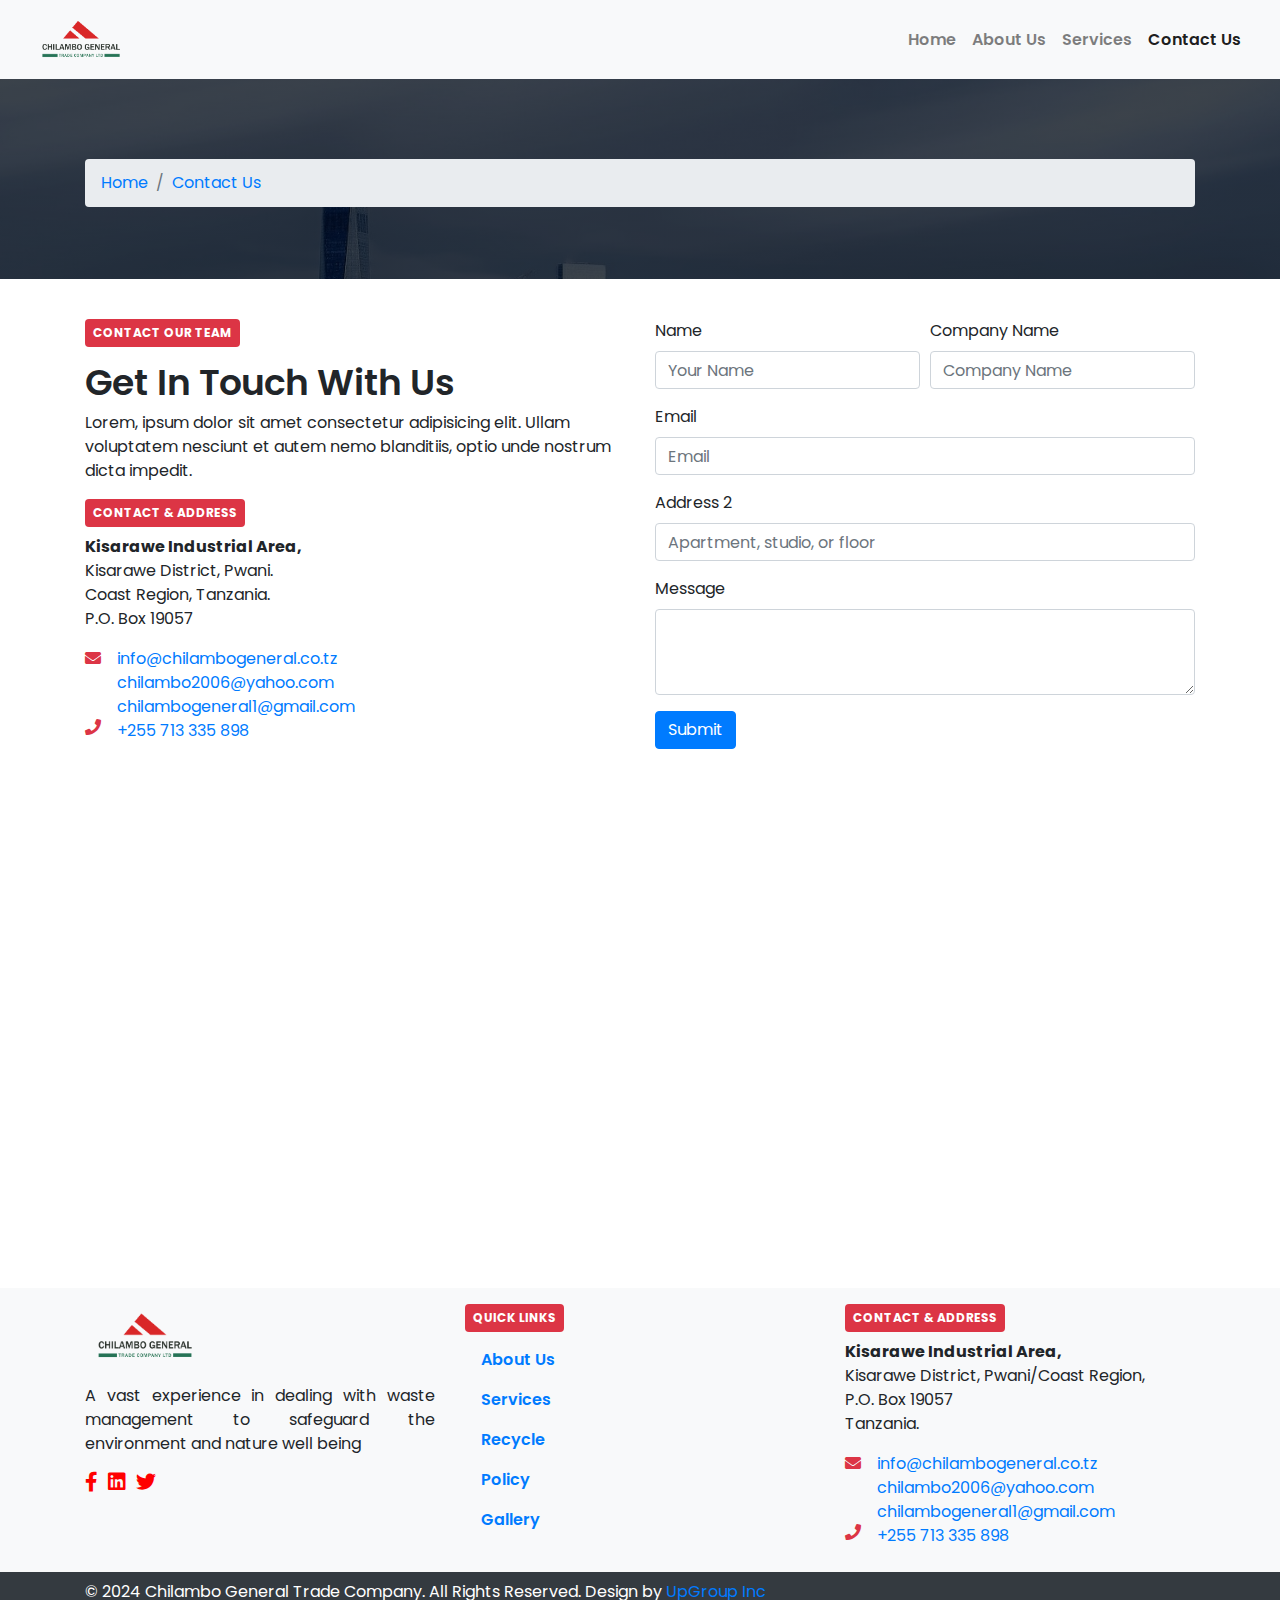
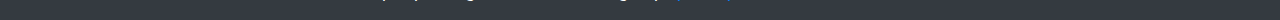
==== contact.html @ 291342bf "UI - Home,About,Service,Contact" ====
<!DOCTYPE html>
<html lang="en">
	<head>
		<meta charset="UTF-8" />
		<meta name="viewport" content="width=device-width, initial-scale=1.0" />
		<title>Chilambo General Trade | Contact Us</title>
		<link
			rel="shortcut icon"
			href="assets/images/chilambo.png"
			type="image/x-icon"
		/>
		<!-- google fonts -->
		<link rel="preconnect" href="https://fonts.googleapis.com" />
		<link rel="preconnect" href="https://fonts.gstatic.com" crossorigin />
		<link
			href="https://fonts.googleapis.com/css2?family=Poppins:ital,wght@0,100;0,200;0,300;0,400;0,500;0,600;0,700;0,800;0,900;1,100;1,200;1,300;1,400;1,500;1,600;1,700;1,800;1,900&display=swap"
			rel="stylesheet"
		/>
		<link rel="stylesheet" href="assets/css/bootstrap.css" />
		<link rel="stylesheet" href="assets/css/all.css" />
		<link rel="stylesheet" href="assets/css/style.css" />
	</head>
	<body>
		<main>
			<!-- Navbar -->
			<nav class="navbar navbar-expand-md navbar-light bg-light sticky-top">
				<div class="container-fluid">
					<a class="navbar-brand" href="/">
						<img
							src="assets/images/chilambo.png"
							alt="Your logo"
							title="Your logo"
							width="100px"
						/>
					</a>
					<button
						class="navbar-toggler"
						type="button"
						data-toggle="collapse"
						data-target="#navbarsExample09"
						aria-controls="navbarsExample09"
						aria-expanded="false"
						aria-label="Toggle navigation"
					>
						<span class="navbar-toggler-icon"></span>
					</button>

					<div class="navbar-collapse collapse" id="navbarsExample09">
						<ul class="navbar-nav ml-auto">
							<li class="nav-item">
								<a class="nav-link" href="/">Home</a>
							</li>
							<li class="nav-item">
								<a class="nav-link" href="/about.html">About Us</a>
							</li>
							<li class="nav-item">
								<a class="nav-link" href="/services.html">Services</a>
							</li>
							<li class="nav-item">
								<a class="nav-link active" href="/contact.html">Contact Us</a>
							</li>
						</ul>
					</div>
				</div>
			</nav>

			<!-- Banner  -->
			<section class="outer-page-breadcrumb">
				<div class="container inner-page-breadcrumb">
					<nav aria-label="breadcrumb">
						<ol class="breadcrumb">
							<li class="breadcrumb-item">
								<a href="/">Home</a>
							</li>
							<li class="breadcrumb-item active" aria-current="page">
								<a href="#">Contact Us</a>
							</li>
						</ol>
					</nav>
				</div>
			</section>

			<!-- Contact & Form  -->
			<section class="py-3 mt-lg-4">
				<div class="container">
					<div class="row">
						<div class="col-md-6 mb-3">
							<div class="title-content-1 text-left">
								<span class="badge badge-danger p-2 mb-2"
									>CONTACT OUR TEAM</span
								>
								<h4 class="text-capitalize mt-2">Get in touch with us</h4>
								<p>
									Lorem, ipsum dolor sit amet consectetur adipisicing elit.
									Ullam voluptatem nesciunt et autem nemo blanditiis, optio unde
									nostrum dicta impedit.
								</p>

								<span class="badge badge-danger p-2 mb-2"
									>CONTACT & ADDRESS</span
								>
								<address>
									<strong>Kisarawe Industrial Area,</strong> <br />
									Kisarawe District, Pwani. <br />Coast Region, Tanzania. <br />
									P.O. Box 19057
								</address>
								<div class="mt-2">
									<div class="mail d-flex">
										<div class="mr-3">
											<span class="fa fa-envelope text-danger"></span>
										</div>
										<div class="">
											<span>
												<a href="mailto:info@chilambogeneral.co.tz">
													info@chilambogeneral.co.tz</a
												><br />
												<a href="mailto:chilambo2006@yahoo.com">
													chilambo2006@yahoo.com</a
												><br />
												<a href="mailto:chilambogeneral1@gmail.com">
													chilambogeneral1@gmail.com</a
												>
											</span>
										</div>
									</div>
									<div class="mail d-flex">
										<span class="fa fa-phone text-danger mr-3"></span>
										<span>
											<a href="tel:+255 713 335 898">+255 713 335 898</a>
										</span>
									</div>
								</div>
							</div>
						</div>
						<div class="col-md-6">
							<form action="#!">
								<div class="form-row">
									<div class="form-group col-md-6">
										<label for="inputName">Name</label>
										<input
											type="text"
											class="form-control"
											placeholder="Your Name"
										/>
									</div>
									<div class="form-group col-md-6">
										<label for="inputName2">Company Name</label>
										<input
											type="text"
											class="form-control"
											placeholder="Company Name"
										/>
									</div>
								</div>
								<div class="form-group">
									<label for="inputEmail4">Email</label>
									<input
										type="email"
										class="form-control"
										id="inputEmail4"
										placeholder="Email"
									/>
								</div>
								<div class="form-group">
									<label for="inputAddress2">Address 2</label>
									<input
										type="text"
										class="form-control"
										id="inputAddress2"
										placeholder="Apartment, studio, or floor"
									/>
								</div>
								<div class="form-group">
									<label for="exampleFormControlTextarea1">Message</label>
									<textarea
										class="form-control"
										id="exampleFormControlTextarea1"
										rows="3"
									></textarea>
								</div>

								<button type="submit" class="btn btn-md btn-primary">
									Submit
								</button>
							</form>
						</div>
					</div>
				</div>
			</section>

			<!-- Map  -->
			<section class="py-3">
				<div class="container">
					<div class="row">
						<div class="col-md-12">
							<iframe
								src="https://www.google.com/maps/embed?pb=!1m18!1m12!1m3!1d3058.2887382210015!2d39.028827374996474!3d-6.912216293087269!2m3!1f0!2f0!3f0!3m2!1i1024!2i768!4f13.1!3m3!1m2!1s0x185c49ec4b000001%3A0xcbb268a2ed7659e6!2sCHILAMBO%20GENERAL%20TRADE%20COMPANY%20LIMITED!5e1!3m2!1sen!2stz!4v1731662744687!5m2!1sen!2stz"
								width="200"
								height="450"
								style="border: 0"
								allowfullscreen=""
								loading="lazy"
								referrerpolicy="no-referrer-when-downgrade"
							></iframe>
						</div>
					</div>
				</div>
			</section>

			<!-- Footer  -->
			<section class="mt-4 bg-light">
				<div class="container py-3">
					<div class="row">
						<div class="col-md-4 mb-3">
							<img src="assets/images/chilambo.png" width="120px" />
							<p class="text-justify mt-3">
								A vast experience in dealing with waste management to safeguard
								the environment and nature well being
							</p>
							<div class="d-flex social">
								<a href="#!">
									<i class="fab fa-facebook-f"></i>
								</a>

								<a href="#!">
									<i class="fab fa-linkedin"></i>
								</a>

								<a href="#!">
									<i class="fab fa-twitter"></i>
								</a>
							</div>
						</div>
						<div class="col-md-4 mb-3">
							<span class="badge badge-danger p-2 mb-2">QUICK LINKS</span>

							<div class="links">
								<ul class="nav flex-column">
									<li class="nav-item">
										<a href="#" class="nav-link">About Us</a>
									</li>
									<li class="nav-item">
										<a href="#" class="nav-link">Services</a>
									</li>
									<li class="nav-item">
										<a href="#" class="nav-link">Recycle</a>
									</li>
									<li class="nav-item">
										<a href="#" class="nav-link">Policy</a>
									</li>
									<li class="nav-item">
										<a href="#" class="nav-link">Gallery</a>
									</li>
								</ul>
							</div>
						</div>
						<div class="col-md-4">
							<span class="badge badge-danger p-2 mb-2">CONTACT & ADDRESS</span>
							<address>
								<strong>Kisarawe Industrial Area,</strong> <br />
								Kisarawe District, Pwani/Coast Region, <br />
								P.O. Box 19057<br />
								Tanzania.
							</address>
							<div class="mt-2">
								<div class="mail d-flex">
									<div class="mr-3">
										<span class="fa fa-envelope text-danger"></span>
									</div>
									<div class="">
										<span>
											<a href="mailto:info@chilambogeneral.co.tz">
												info@chilambogeneral.co.tz</a
											><br />
											<a href="mailto:chilambo2006@yahoo.com">
												chilambo2006@yahoo.com</a
											><br />
											<a href="mailto:chilambogeneral1@gmail.com">
												chilambogeneral1@gmail.com</a
											>
										</span>
									</div>
								</div>
								<div class="mail d-flex">
									<span class="fa fa-phone text-danger mr-3"></span>
									<span>
										<a href="tel:+255 713 335 898">+255 713 335 898</a>
									</span>
								</div>
							</div>
						</div>
					</div>
				</div>
			</section>

			<!-- Copyright -->
			<section class="bg-dark text-white">
				<div class="container">
					<div class="row">
						<div class="col-md-12">
							<p class="pt-2">
								© 2024 Chilambo General Trade Company. All Rights Reserved.
								Design by
								<a
									href="http://ambrosedev.netlify.app/"
									target="_blank"
									rel="noopener noreferrer"
									>UpGroup Inc</a
								>
							</p>
						</div>
					</div>
				</div>
			</section>

			<!-- move top -->
			<button
				onclick="topFunction()"
				id="movetop"
				class="bg-danger"
				title="Go to top"
			>
				<span class="fa fa-angle-up"></span>
			</button>

			<script>
				// When the user scrolls down 20px from the top of the document, show the button
				window.onscroll = function () {
					scrollFunction();
				};
				function scrollFunction() {
					if (
						document.body.scrollTop > 20 ||
						document.documentElement.scrollTop > 20
					) {
						document.getElementById("movetop").style.display = "block";
					} else {
						document.getElementById("movetop").style.display = "none";
					}
				}
				// When the user clicks on the button, scroll to the top of the document
				function topFunction() {
					document.body.scrollTop = 0;
					document.documentElement.scrollTop = 0;
				}
			</script>
			<!-- //move top -->
		</main>

		<!-- Scripts  -->
		<script src="assets/js/jquery-3.4.1.slim.min.js"></script>
		<script src="assets/js/bootstrap.min.js"></script>
	</body>
</html>
---- assets/css/style.css ----
.poppins-thin {
  font-family: "Poppins", sans-serif;
  font-weight: 100;
  font-style: normal;
}

.poppins-extralight {
  font-family: "Poppins", sans-serif;
  font-weight: 200;
  font-style: normal;
}

.poppins-light {
  font-family: "Poppins", sans-serif;
  font-weight: 300;
  font-style: normal;
}

.poppins-regular {
  font-family: "Poppins", sans-serif;
  font-weight: 400;
  font-style: normal;
}

.poppins-medium {
  font-family: "Poppins", sans-serif;
  font-weight: 500;
  font-style: normal;
}

.poppins-semibold {
  font-family: "Poppins", sans-serif;
  font-weight: 600;
  font-style: normal;
}

.poppins-bold {
  font-family: "Poppins", sans-serif;
  font-weight: 700;
  font-style: normal;
}

.poppins-extrabold {
  font-family: "Poppins", sans-serif;
  font-weight: 800;
  font-style: normal;
}

.poppins-black {
  font-family: "Poppins", sans-serif;
  font-weight: 900;
  font-style: normal;
}

.poppins-thin-italic {
  font-family: "Poppins", sans-serif;
  font-weight: 100;
  font-style: italic;
}

.poppins-extralight-italic {
  font-family: "Poppins", sans-serif;
  font-weight: 200;
  font-style: italic;
}

.poppins-light-italic {
  font-family: "Poppins", sans-serif;
  font-weight: 300;
  font-style: italic;
}

.poppins-regular-italic {
  font-family: "Poppins", sans-serif;
  font-weight: 400;
  font-style: italic;
}

.poppins-medium-italic {
  font-family: "Poppins", sans-serif;
  font-weight: 500;
  font-style: italic;
}

.poppins-semibold-italic {
  font-family: "Poppins", sans-serif;
  font-weight: 600;
  font-style: italic;
}

.poppins-bold-italic {
  font-family: "Poppins", sans-serif;
  font-weight: 700;
  font-style: italic;
}

.poppins-extrabold-italic {
  font-family: "Poppins", sans-serif;
  font-weight: 800;
  font-style: italic;
}

.poppins-black-italic {
  font-family: "Poppins", sans-serif;
  font-weight: 900;
  font-style: italic;
}


body {
    margin: 0;
    font-family: "Poppins", sans-serif !important;
    font-size: 1rem;
    /* font-weight: 400; */
    line-height: 1.5;
    color: #212529;
    background-color: #fff;
    -webkit-text-size-adjust: 100%;
    -webkit-tap-highlight-color: transparent
}

.nav-link{
    font-weight: 600;
}

.carousel-caption h6{
    font-weight: 600;
    margin-bottom: -5px !important;
}

.carousel-caption h4{
    font-weight: 700; 
}

.feature-icon h6{
    padding-top: 5px;
}

.box img{
    padding-bottom: 10px;
    border-radius: 10px;
}

.w3l-banner-slider .carousel-item {
  position: relative;
  background-repeat: no-repeat;
  background-position: center;
  background-size: cover;
  min-height: 42em; }

.w3l-banner-slider .carousel-item:before {
  content: "";
  background: rgba(0, 0, 0, 0.5);
  position: absolute;
  top: 0;
  min-height: 100%;
  left: 0;
  right: 0; }

.w3l-banner-slider .carousel-caption {
  bottom: 0px;
  top: 50%;
  left: 0%;
  right: 0%;
  transform: translateY(-50%); }

.w3l-banner-slider h3.title-cover-9 {
  font-size: 55px;
  color: #fff;
  margin: 8px 0;
  text-transform: uppercase;
  font-weight: 800;
  
}

.w3l-banner-slider h6.tag-cover-9 {
  font-size: 15px;
  line-height: 20px;
  text-transform: uppercase;
  color: #e6e6e6; }

.w3l-banner-slider p.para-cover-9 {
  font-weight: 300;
  font-size: 17px;
  line-height: 25px;
  color: #d8d7d7;
  max-width: 800px;
  margin: auto; }

.w3l-banner-slider .carousel-indicators li {
  width: 12px;
  height: 12px;
  border-radius: 50%; }

@media (max-width: 991px) {
  .w3l-banner-slider .carousel-item {
    min-height: 34em; } }

@media (max-width: 800px) {
  .w3l-banner-slider h3.title-cover-9 {
    margin: 20px 0; } }

@media (max-width: 667px) {
  .w3l-banner-slider .carousel-item {
    min-height: 35em; } }

@media (max-width: 600px) {
  .w3l-banner-slider h3.title-cover-9 {
    font-size: 32px; } }

@media (max-width: 480px) {
  .w3l-banner-slider h3.title-cover-9 {
    font-size: 30px;
    line-height: 36px;
    margin: 15px 0; }
  .w3l-banner-slider .carousel-item {
    min-height: 30em; }
  .w3l-banner-slider .carousel-caption {
    top: 40%; } }

@media (max-width: 440px) {
  .w3l-banner-slider h3.title-cover-9 {
    margin: 8px 0; } }

@media (max-width: 414px) {
  .w3l-banner-slider p.para-cover-9 {
    font-size: 15px;
    line-height: 22px; } }

@media (max-width: 384px) {
  .w3l-banner-slider h6.tag-cover-9 {
    font-size: 12px; }
  .w3l-banner-slider p.para-cover-9 {
    font-size: 16px; }
  .w3l-banner-slider .carousel-item {
    min-height: 28em; } }

@media (max-width: 320px) {
  .w3l-banner-slider h3.title-cover-9 {
    font-size: 22px;
    line-height: 26px; } }

/* Why us  */


/* gallery section */
.w3l-gallery a.zoom {
  overflow: hidden;
  position: relative;
}

.w3l-gallery a.zoom img {
  transition: 0.3s ease-in-out;
  border-bottom-right-radius: 0;
  border-bottom-left-radius: 0;
}

.w3l-gallery a:hover img {
  overflow: hidden;
  transform: scale(1.1);
  transition: 0.3s ease-in-out;
}

.w3l-gallery span.hover-content {
  position: absolute;
  bottom: -100%;
  left: 0;
  visibility: hidden;
  opacity: 0;
  transition: all 0.5s;
  padding: 46px 50px;
  color: #ffffff;
  z-index: 2;
}

.w3l-gallery span.hover-content .title {
  font-size: 24px;
  font-weight: bold;
  color: #fff;
  display: block;
  margin-bottom: 10px;
}

.w3l-gallery span.hover-content .content {
  font-size: 16px;
  color: #eee;
  display: block;
}

.w3l-gallery .overlay__hover {
  position: absolute;
  top: 0;
  left: 0;
  width: 100%;
  height: 100%;
  display: flex;
  align-items: center;
  justify-content: center;
  background-color: rgb(6 6 6 / 52%);
  transition: all 0.3s;
  visibility: hidden;
  opacity: 0;
  z-index: 1;
}

.w3l-gallery a.zoom:hover .hover-content {
  bottom: 0;
  visibility: visible;
  opacity: 1;
}

.w3l-gallery a.zoom:hover .overlay__hover {
  visibility: visible;
  opacity: 1;
}

@media (max-width: 768px) {
  .w3l-gallery span.hover-content {
    padding: 25px 30px;
  }
}

@media (max-width: 568px) {
  .w3l-gallery span.hover-content {
    padding: 36px 40px;
  }
}

/* Request pickup */
.uphny-w3l-newsletter-inf {
    background: url(../images/request_pickup.jpg) no-repeat center;
    -ms-background-size: cover;
    background-size: cover;
    z-index: 0;
    position: relative;
    align-items: center;
    background-size: cover;
    z-index: 0;
    position: relative;
    box-shadow: 0 20px 100px 0 rgba(22, 20, 20, 0.15);
    border-radius: 10px;
    transition: all 0.3s ease-in-out;
    padding: 5em 4em;
}

.uphny-w3l-newsletter-inf:before {
    content: "";
    background: rgb(0 0 0 / 65%);
    position: absolute;
    top: 0;
    bottom: 0;
    left: 0;
    right: 0;
    z-index: -1;
    border-radius: 10px;
}

.uphny-w3l-newsletter-inf .titlehny {
    font-size: 38px;
    line-height: 42px;
    font-weight: 600;
    text-transform: capitalize;
    color: #fff ;
    text-align: center;
    margin-bottom: 10px;
}

@media (max-width: 992px) {
    .uphny-w3l-newsletter-inf {
        padding: 4em 2em;
    }
}

@media (max-width:640px) {
   .uphny-w3l-newsletter-inf {
        padding: 3em 2em;
    }
}

.social a i{
  color: red;
  margin-right: 10px;
  font-size: 20px;
}

/*-- move top --*/
#movetop {
  display: none;
  position: fixed;
  bottom: 15px;
  right: 15px;
  z-index: 99;
  font-size: 18px;
  cursor: pointer;
  color: #fff;
  width: 36px;
  height: 36px;
  line-height: 36px;
  border-width: initial;
  border-style: none;
  border-color: initial;
  -o-border-image: initial;
  border-image: initial;
  outline: none;
  padding: 0px;
  border-radius: 8px;
  transition: all 0.5s ease-out 0s; }

#movetop:hover {
  transform: translateY(-5px); }

/*-- //move top --*/

.icon-link div{
  margin-bottom: 10px;
}

.box-wrap{
  padding: 10px;
  border: 1px solid rgb(12, 48, 66);
  margin: 10px 0px;
  background-color: #0f141a;
  color: #d8d7d7;
  border-radius: 2px;
}

.box-wrap span{
  padding: 5px;
  background-color: rgb(198, 228, 227);
  color: #261414;
  font-size: small;
  border: 1px solid;
}

.box-wrap h4{
 margin-top: 10px;
 font-size: 20px;
 font-weight: 600;
 text-decoration: underline;
}

.box-wrap p{
 
}

.box-wrap:hover{
  border: 1px solid pink;
  background-color: #9dc3e9;
  color: black;
}


/* ABOUT PAGE  */

.outer-page-breadcrumb {
  background-size: cover;
  background-image: linear-gradient(to right, rgb(0 5 14 / 75%), rgb(1 5 14 / 75%)), url(../images/banner4.jpg);
  background-repeat: no-repeat, no-repeat, no-repeat;
  background-position: center;
  background-attachment: fixed;
  min-height: 200px;
  text-align: center;
}

.inner-page-breadcrumb {
  padding-top: 80px;
}

.pillar h3{
  font-weight: 600;
}

.box-wrap-pillar{
  padding: 30px;
  border: 1px solid pink;
  background-color: #e6e6e6;
}

.box-wrap-pillar i{
  color: red;
  font-size: 25px;
}

.box-wrap-pillar h4{
  font-weight: 600;
  font-size: 20px;
  margin-top: 5px;
}

/*--/w3l-circles--*/
.w3l-circles {
  background: var(--bg-color);
}

.circliful {
  position: relative;
}

.circle-text,
.circle-info,
.circle-text-half,
.circle-info-half {
  width: 100%;
  position: absolute;
  text-align: center;
  display: inline-block;
  font-weight: 600;
  color: var(--heading-color);
}

.circle-info,
.circle-info-half {
  color: #999;
}

.circliful .fa {
  margin: -10px 3px 0 3px;
  position: relative;
  bottom: 4px;
}

.progress-circles {
  display: grid;
  grid-template-columns: 1fr 1fr 1fr 1fr;
  grid-gap: 20px;
  justify-items: center;
}

.progress-circles h4 {
  font-weight: 600;
  font-size: 20px;
  line-height: 28px;
  text-align: center;
}

@media (max-width: 991px) {

  .progress-circles {
    display: grid;
    grid-template-columns: 1fr 1fr;
    grid-gap: 20px;
    justify-items: center;
  }
}

@media (max-width: 480px) {
  canvas {
    width: 160px;
    height: 160px;
  }

  .circle-text,
  .circle-info,
  .circle-text-half,
  .circle-info-half {
    font-size: 26px !important;
    line-height: 160px !important;
  }

  .circliful {
    width: 160px !important;
  }
}

@media (max-width: 415px) {
  canvas {
    width: 160px;
    height: 160px;
  }

  .circle-text,
  .circle-info,
  .circle-text-half,
  .circle-info-half {
    font-size: 26px !important;
    line-height: 170px !important;
  }

  .circliful {
    width: 160px !important;
  }

  .progress-circles h4 {
    font-size: 18px;
    line-height: 28px;
  }
}

@media (max-width: 365px) {
  .progress-circles h4 {
    font-size: 18px;
    line-height: 28px;
  }
}

/*--//w3l-circles--*/

/* Team  */
.w3l-team .team {
  background: var(--bg-color);
}

.w3l-team .team-info {
  transition: 0.3s ease-in-out;
  background: #c6e4f76b;
}

.w3l-team .team-info:hover {
  transform: translate3d(0, -5px, 0);
  -webkit-transform: translate3d(0, -5px, 0);
  transition: 0.3s ease-out;
}

.w3l-team .img-circle {
  width: 100%;
  display: inline-block;
  overflow: hidden;
  background: var(--bg-color);
}

.w3l-team .img-circle a {
  display: block;
}

.w3l-team .img-circle img {
  width: 100%;
  min-height: 100%;
  -o-object-fit: cover;
  object-fit: cover;
  -o-object-position: center;
  object-position: center;
  display: block;
}

.w3l-team p.team-text {
  font-size: 18px;
  color: var(--font-color);
  line-height: 30px;
  max-width: 650px;
}

.w3l-team .team-info p {
  font-size: 16px;
  line-height: 24px;
  color: var(--font-color);
  margin-top: 2px;
}

.w3l-team h3.name-pos a {
  font-size: 22px;
  line-height: 26px;
  color: var(--heading-color);
  font-weight: 600;
}

.w3l-team .team-info:hover h3.name-pos a {
  color: var(--primary-color);
  transition: 0.3s ease;
}

.w3l-team .column-btm {
  padding: 16px;
  background: var(--bg-light);
  border-radius: 0 0 6px 6px;
  border: 1px solid var(--bg-border);
  border-top: none;
  margin-top: -6px;
  position: relative;
}

.w3l-team .column a img {
  display: block;
  border-radius: 6px 6px 0 0;
}

.w3l-team .social {
  position: absolute;
  top: -18px;
  right: 5px;
}

.w3l-team .social a {
  display: inline-block;
  margin-right: 10px;
  width: 30px;
  height: 30px;
  border-radius: 50%;
  line-height: 30px;
  text-align: center;
}

.w3l-team .social a span {
  font-size: 12px;
  line-height: 30px;
  display: block;
}

.w3l-team .social a.facebook {
  background: #3b5998;
}

.w3l-team .social a.facebook span {
  color: #fff;
}

.w3l-team .social a.twitter {
  background: #1da1f2;
}

.w3l-team .social a.twitter span {
  color: #fff;
}

@media (max-width: 767px) {
  .w3l-team .team-wrap:nth-child(1) {
    margin-top: 10px;
  }

  .w3l-testimonials .message {
    font-size: 16px;
    line-height: 28px;
    text-align: left;
  }

  .w3l-team h3.name-pos a {
    font-size: 18px;
    line-height: 22px;
  }
}

@media (max-width: 667px) {
  .w3l-team .team-info p {
    font-size: 15px;
    line-height: 14px;
  }
}
/* End Team  */

/* achievements */
.w3l-content-4 {
  background: var(--bg-grey);
}

.content-4-main-gd {
  padding: 40px 20px;
  position: relative;
  border-radius: 8px;
  box-shadow: 0 25px 98px 0 rgba(0, 0, 0, 0.03);
  background-color: #c6e4f76b;
}

.content-4-main-gd:hover {
  transform: translate3d(0, -5px, 0);
  -webkit-transform: translate3d(0, -5px, 0);
  transition: 0.3s ease-out;
}

.w3l-content-4 .content-info-in h6 {
  margin: 0px 0 12px 0;
}

.w3l-content-4 .content-info-in h6 a {
  text-align: left;
  margin-bottom: 0;
  color: var(--heading-color);
  font-weight: 600;
  font-size: 20px
}

.w3l-content-4 .content-info-in h6 a:hover {
  color: var(--primary-color);
}

.w3l-content-4 .content4-icon {
  font-size: 30px;
  text-align: center;
}

.w3l-content-4 .content4-right-info {
  padding-left: 0;
}

.w3l-content-4 .content4-icon span.fa {
  margin-top: 4px;
  vertical-align: super;
  color: var(--primary-color);
}

@media (max-width: 767px) {
  .w3l-content-4 .content4-icon {
    font-size: 30px;
    text-align: left;
    padding-left: 10px;
  }

  .w3l-content-4 .content-info-in h6 a {
    font-size: 18px;
  }

  .w3l-content-4 .content4-right-info {
    padding-left: 15px;
  }

  .w3l-content-4 .content4-icon span.fa {
    margin-top: 0px;
    vertical-align: middle;
  }
}
@media (max-width:600px) {
.content4-right-icon {
    margin-bottom: 20px;
  }
}
/* End achievements */

.content-ysl {
  padding: 15px 20px;
  position: relative;
  border-radius: 8px;
  box-shadow: 0 25px 98px 0 rgba(0, 0, 0, 0.03);
  background-color: #c6e4f76b;
}

.content-ysl:hover {
  transform: translate3d(0, -5px, 0);
  -webkit-transform: translate3d(0, -5px, 0);
  transition: 0.3s ease-out;
}

.content-ysl span{
   font-size: 18px;
  line-height: 26px;
  color: #1da1f2;
  font-weight: 600;
}

.content-ysl h6{
   font-size: 20px;
  line-height: 26px;
  color: var(--heading-color);
  font-weight: 600;
}

.content-ysl h5{
   font-size: 20px;
  line-height: 26px;
  color: var(--heading-color);
  font-weight: 600;
}

.box-wrapper{
  background-color: transparent !important;
   box-shadow: 0 25px 98px 0 rgba(55, 213, 224, 0.769);
}

.service-box:hover {
  transform: translate3d(0, -5px, 0);
  -webkit-transform: translate3d(0, -5px, 0);
  transition: 0.3s ease-out;
}

.service-box img{
  border-radius: 0px 10px;
  box-shadow: 0 25px 98px 0 rgba(55, 213, 224, 0.769);
}

.service-box h4{
  font-size: 20px;
  line-height: 26px;
  margin-top: 5px;
  color: var(--heading-color);
  font-weight: 600;
}

.service-box p{
  font-size: 16px;
  line-height: 24px;
  margin-top: 2px;
}

.service-box .btn{
  padding: 3px 10px !important;
}

/* SERVICES PAGE */
.title-content-1 h4 {
  font-size: 36px;
  line-height: 40px;
  /* letter-spacing: 5px; */
  font-weight: 600;
}
.service-item-icon span{
  color: red;
  padding-right: 3px;
  font-size: 16px;
}

.service-item-icon div{
  font-weight: 600;
}

.feature-icon-1 .service-item-stats {
  padding: 15px 20px;
  position: relative;
  border-radius: 8px;
  box-shadow: 0 25px 98px 0 rgba(0, 0, 0, 0.03);
  background-color: #c6e4f76b;
  text-align: center;
}

.feature-icon-1 .service-item-stats:hover {
  transform: translate3d(0, -5px, 0);
  -webkit-transform: translate3d(0, -5px, 0);
  transition: 0.3s ease-out;
}


.feature-icon-1 .service-item-stats img{
  margin-bottom: 5px;
}

.feature-icon-1 .service-item-stats h6{
  font-weight: 600;
  font-size: 16px;
}

.locations-1 .box16,
.w3services-3 .box16 {
    text-align: center;
    position: relative;
    overflow: hidden;
    border-radius: 4px 4px 0 0px;
}

.w3services-3 .box16 {
    border-radius: 4px;
}

.box16:hover img {
    transform: scale(1.1);
    transition: transform 0.3s linear;
}

.locations-1 .box16 .box-content,
.locations-1 .box16:after {
    width: 100%;
    position: absolute;
    left: 0;
}

.locations-1 .box16:after {
    content: "";
    height: 100%;
    background: linear-gradient(to bottom, rgba(0, 0, 0, 0) 0, rgba(0, 0, 0, 0.08) 69%, rgba(0, 0, 0, 0.76) 100%);
    top: 0;
    border-radius: 4px;
    transition: all .5s ease 0s;
}

.locations-1 .box16 .post,
.locations-1 .box16 .title {
    transform: translateY(30px);
    transition: all 0.4s cubic-bezier(0.13, 0.62, 0.81, 0.91) 0s;
}

.locations-1 .box16:hover:after {
    background: linear-gradient(to bottom, rgba(0, 0, 0, 0.01) 0, rgba(0, 0, 0, 0.09) 11%, rgba(0, 0, 0, 0.12) 13%, rgba(0, 0, 0, 0.19) 20%, rgba(0, 0, 0, 0.29) 28%, rgba(0, 0, 0, 0.29) 29%, rgba(0, 0, 0, 0.42) 38%, rgba(0, 0, 0, 0.46) 43%, rgba(0, 0, 0, 0.53) 47%, rgba(0, 0, 0, 0.75) 69%, rgba(0, 0, 0, 0.87) 84%, rgba(0, 0, 0, 0.98) 99%, rgba(0, 0, 0, 0.94) 100%);
}

.locations-1 .box16 img {
    width: 100%;
    height: auto;
    transition: transform 0.3s linear;
}

.locations-1 .box16 .box-content {
    padding: 25px;
    margin-bottom: 30px;
    bottom: 0;
    z-index: 1;
    text-align: left;
}

.locations-1 .box16 .title {
    font-size: 22px;
    font-weight: 600;
    text-transform: capitalize;
    margin: 0 0 10px;
    color: #fff;
}

.locations-1 .box16 .post {
    display: block;
    padding: 0px 0;
    font-size: 15px;
    color: #eee;
}

.locations-1 .box16 .social li a,
.locations-1 .box17 .icon li a {
    border-radius: 50%;
    font-size: 20px;
    color: #fff;
}

.locations-1 .box16:hover .post,
.locations-1 .box16:hover .title {
    transform: translateY(0);
}

.locations-1 .box16 .social {
    list-style: none;
    padding: 0 0 5px;
    margin: 40px 0 25px;
    opacity: 0;
    position: relative;
    transform: perspective(500px) rotateX(-90deg) rotateY(0) rotateZ(0);
    transition: all 0.6s cubic-bezier(0, 0, 0.58, 1) 0s;
}

.locations-1 .box16:hover .social {
    opacity: 1;
    transform: perspective(500px) rotateX(0) rotateY(0) rotateZ(0);
}

.locations-1 .box16 .social:before {
    content: "";
    width: 50px;
    height: 2px;
    background: #fff;
    margin: 0 auto;
    position: absolute;
    top: -23px;
    left: 0;
    right: 0;
}

.locations-1 .box16 .social li {
    display: inline-block;
}

.locations-1 .box16 .social li a {
    display: block;
    width: 40px;
    height: 40px;
    line-height: 40px;
    background: #6d3795;
    margin-right: 10px;
    transition: all .3s ease 0s;
}

.locations-1 .box17 .icon li,
.locations-1 .box17 .icon li a {
    display: inline-block;
}

.locations-1 .box16 .social li a:hover {
    background: #bea041;
}

.locations-1 .box16 .social li:last-child a {
    margin-right: 0;
}

.locations-1 .box16 img {
    border-radius: 4px 4px 0 0px;
}

.w3services-3 .box16 img {
    border-radius: 4px;
}

.locations-1 .box-content i {
    color: #fff;
    font-size: 46px;
}

.w3property-grid {
    background-color: var(--bg-grey);
    border-radius: var(--border-radius);
}

.w3property-grid .list-information.space-between {
    padding: 1.2em 1em;
}

@media only screen and (max-width:1180px) {

    .w3property-grid .product-features li:nth-child(3) {
        margin-top: 6px;

    }

    .locations-1 .box16 .box-content {
        padding: 15px;
        margin-bottom: 30px;
        text-align: left;
    }

    .locations-1 .box16 .title {
        font-size: 20px;
    }

}

@media only screen and (max-width:600px) {
    .popular .row {
        padding: 0 10px;
    }

    .popular .col-6 {
        padding: 0 8px;
    }

    .locations-1 .box16 .title {
        font-size: 18px;
    }

    .locations-1 .box16 .box-content {
        padding: 15px;
    }
}

/* END SERVICES  */

/* CONTACT US PAGE  */
.map-iframe iframe {
  -webkit-filter: var(--iframe-filter);
  -moz-filter: var(--iframe-filter);
  -ms-filter: var(--iframe-filter);
  -o-filter: var(--iframe-filter);
  filter: var(--iframe-filter);
}
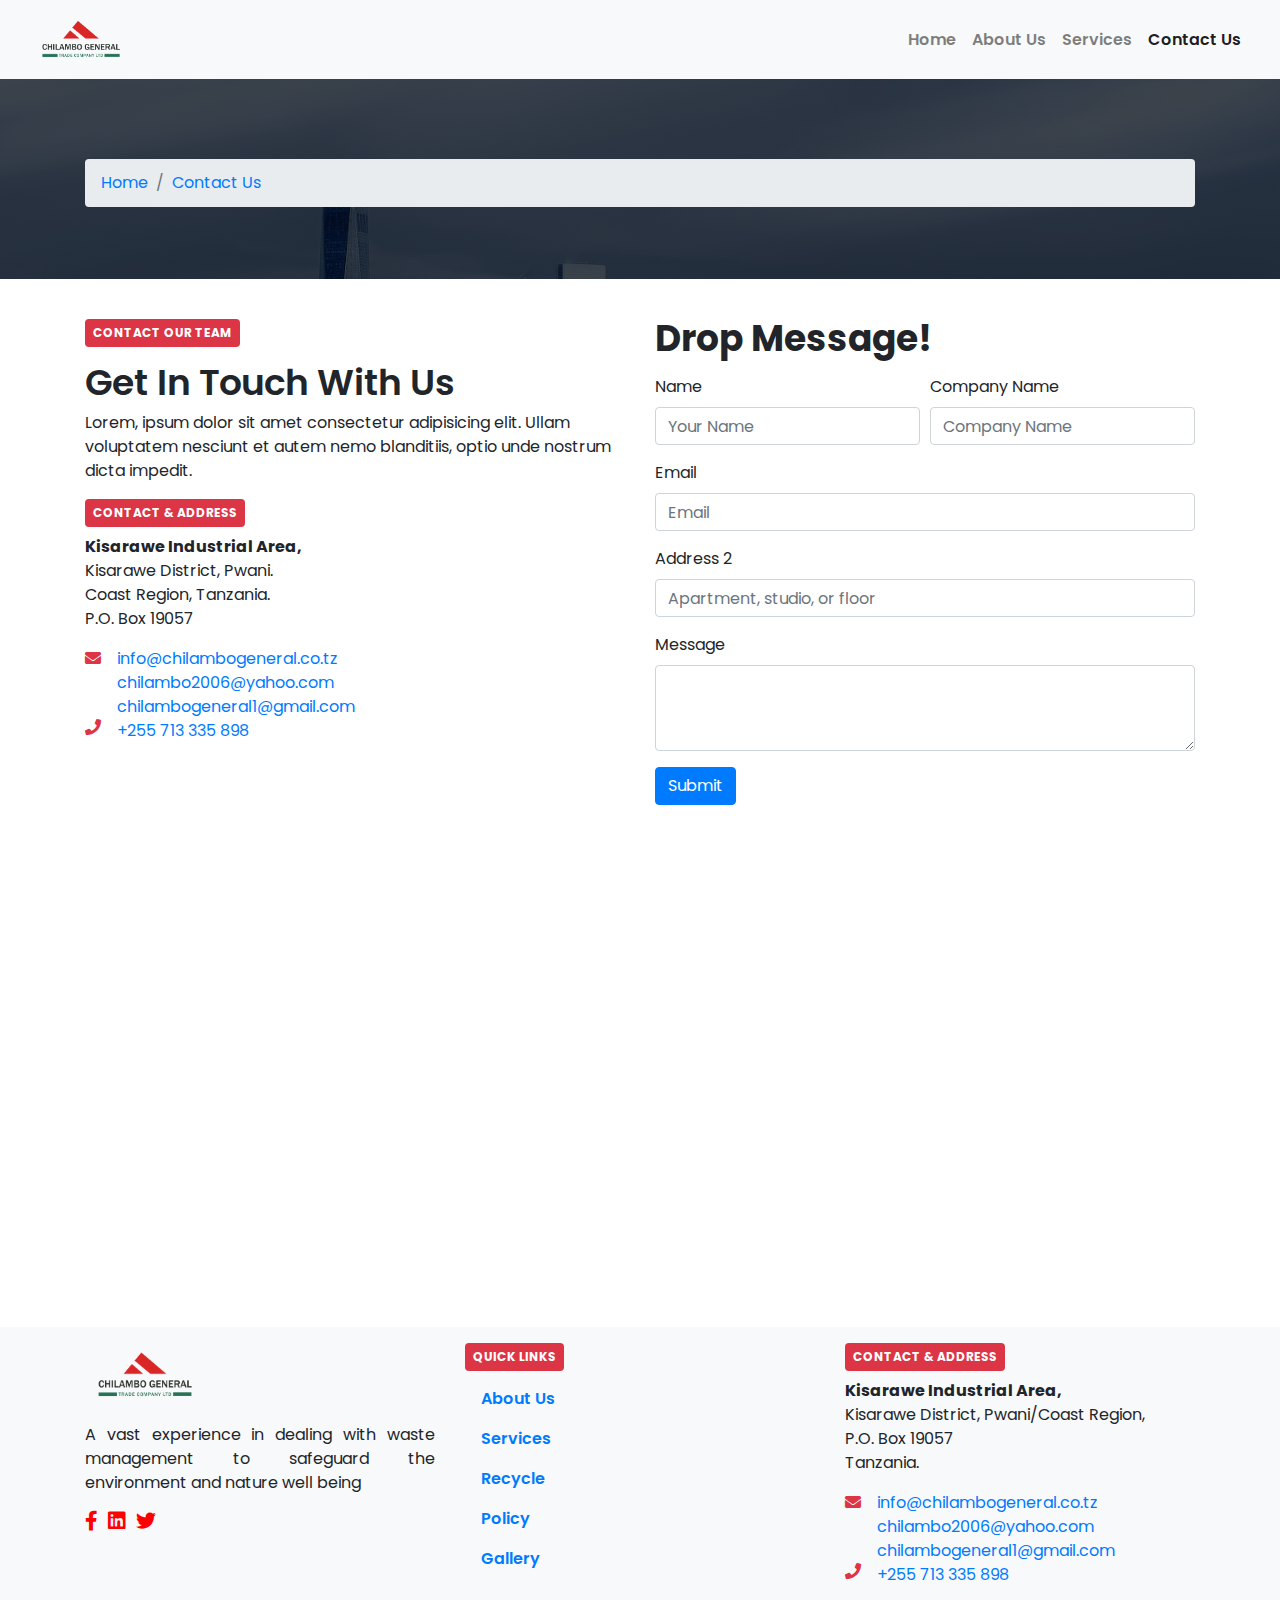
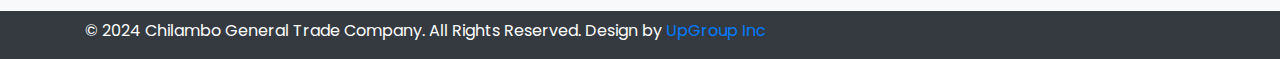
==== commit 4c11bc58: "UI - Contact" ====
--- a/contact.html
+++ b/contact.html
@@ -133,6 +133,9 @@
 							</div>
 						</div>
 						<div class="col-md-6">
+							<div class="title-content-1 mb-3">
+								<h4 class="text-capitalize font-weight-bold">Drop Message!</h4>
+							</div>
 							<form action="#!">
 								<div class="form-row">
 									<div class="form-group col-md-6">
@@ -193,15 +196,18 @@
 				<div class="container">
 					<div class="row">
 						<div class="col-md-12">
-							<iframe
-								src="https://www.google.com/maps/embed?pb=!1m18!1m12!1m3!1d3058.2887382210015!2d39.028827374996474!3d-6.912216293087269!2m3!1f0!2f0!3f0!3m2!1i1024!2i768!4f13.1!3m3!1m2!1s0x185c49ec4b000001%3A0xcbb268a2ed7659e6!2sCHILAMBO%20GENERAL%20TRADE%20COMPANY%20LIMITED!5e1!3m2!1sen!2stz!4v1731662744687!5m2!1sen!2stz"
-								width="200"
-								height="450"
-								style="border: 0"
-								allowfullscreen=""
-								loading="lazy"
-								referrerpolicy="no-referrer-when-downgrade"
-							></iframe>
+							<div class="map">
+								<iframe
+									src="https://www.google.com/maps/embed?pb=!1m18!1m12!1m3!1d3058.2887382210015!2d39.028827374996474!3d-6.912216293087269!2m3!1f0!2f0!3f0!3m2!1i1024!2i768!4f13.1!3m3!1m2!1s0x185c49ec4b000001%3A0xcbb268a2ed7659e6!2sCHILAMBO%20GENERAL%20TRADE%20COMPANY%20LIMITED!5e1!3m2!1sen!2stz!4v1731662744687!5m2!1sen!2stz"
+									width="1080"
+									height="450"
+									style="border: 0"
+									allowfullscreen=""
+									loading="lazy"
+									referrerpolicy="no-referrer-when-downgrade"
+									class="map-responsive"
+								></iframe>
+							</div>
 						</div>
 					</div>
 				</div>
--- a/assets/css/style.css
+++ b/assets/css/style.css
@@ -1124,10 +1124,13 @@
 /* END SERVICES  */
 
 /* CONTACT US PAGE  */
-.map-iframe iframe {
+.map iframe {
+  border: none;
+  width: 100%;
+  min-height: 400px;
+  display: block;
   -webkit-filter: var(--iframe-filter);
   -moz-filter: var(--iframe-filter);
   -ms-filter: var(--iframe-filter);
   -o-filter: var(--iframe-filter);
-  filter: var(--iframe-filter);
-}+  filter: var(--iframe-filter); }